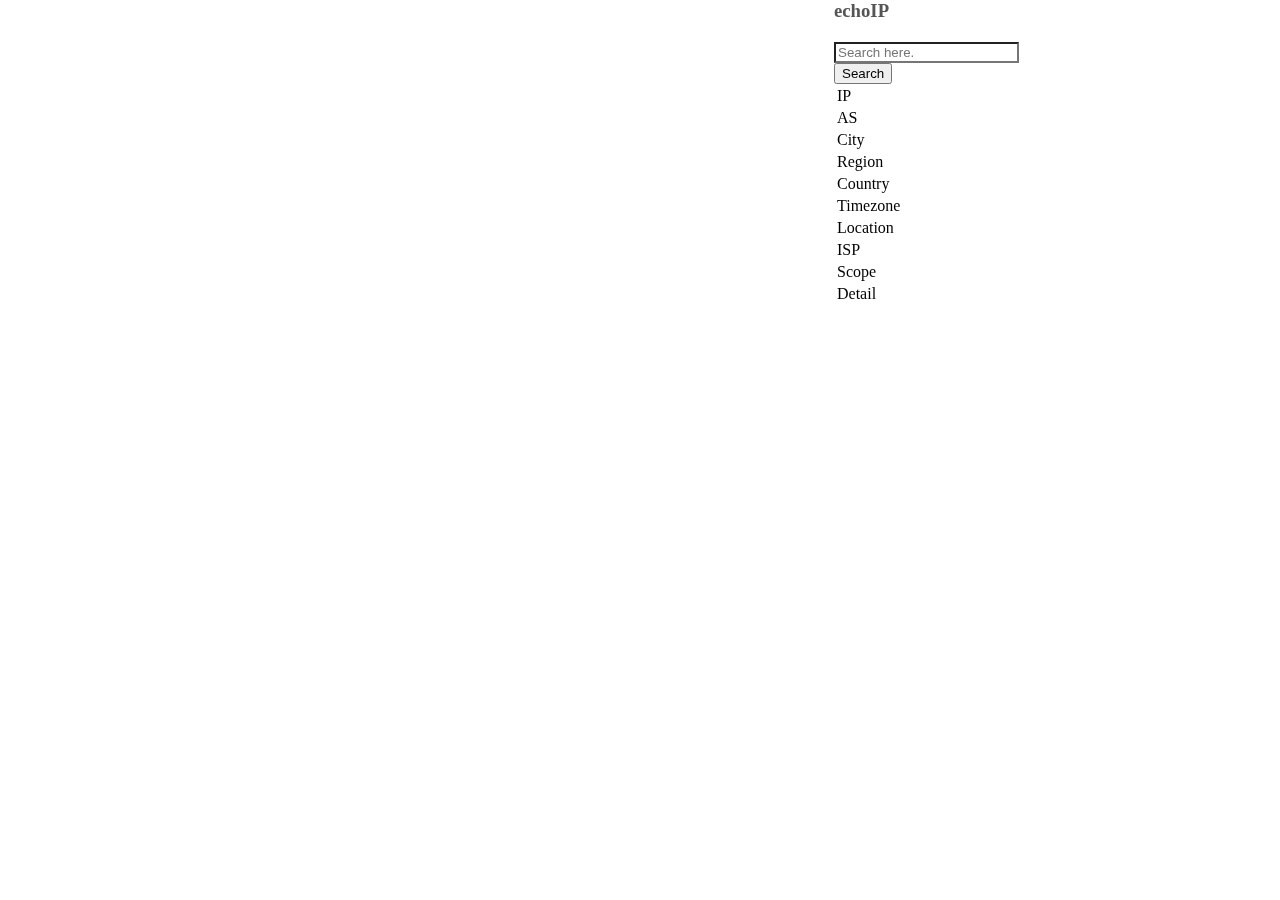
==== index.html @ 49761347 "update: optimize error page, add aero glass effect" ====
<!DOCTYPE html>
<html lang="en">

<head>
    <meta charset="UTF-8">
    <meta name="viewport" content="width=device-width, initial-scale=1, shrink-to-fit=no">
    <link rel="shortcut icon" href="./assets/img/favicon.png">
    <title>Dnomd343 - IP</title>
</head>

<script src="https://cdn.staticfile.org/jquery/1.11.0/jquery.min.js"></script>
<!-- <script src='https://api.tiles.mapbox.com/mapbox-gl-js/v2.1.1/mapbox-gl.js'></script> -->
<!-- <link href='https://api.tiles.mapbox.com/mapbox-gl-js/v2.1.1/mapbox-gl.css' rel='stylesheet' /> -->

<script src='assets/mapbox/mapbox-gl.js'></script>
<link href='assets/mapbox/mapbox-gl.min.css' rel='stylesheet' />
<link href="assets/css/main.min.css" rel="stylesheet" />
<script src="assets/js/main.min.js"></script>

<style>
    body {
        margin: 0;
        padding: 0;
    }
    
    #loc {
        text-decoration: none;
        color: #363636;
        transition: all 0.6s;
    }
    
    #loc:hover {
        color: #2d87ee;
    }
    
    #map {
        position: absolute;
        top: 0;
        bottom: 0;
        width: 100%;
        z-index: -1090;
    }

    .mapboxgl-ctrl {
        display: none !important;
    }
    
    #sub-title {
        margin-top: 0px;
        margin-bottom: 20px;
    }
    
    #sub-title,
    a {
        text-decoration: none;
        color: #555;
        transition: all 0.6s;
    }
    
    #sub-title,
    a:hover {
        color: #5165db;
    }
    
    .positioncontrol {
        position: absolute;
        left: calc(100vw*0.8 - 190px);
    }
    
    @media screen and (max-width: 600px) {
        .positioncontrol {
            position: absolute;
            left: 0;
            right: 0;
        }
    }

    #output {
        background-color: rgba(255, 255, 255, 0.92);
    }

    @supports ((-webkit-backdrop-filter: saturate() blur()) or (backdrop-filter: saturate() blur())) {
        #output {
            background-color: rgba(255, 255, 255, 0.6);
            -webkit-backdrop-filter: saturate(150%) blur(10px);
            backdrop-filter: saturate(150%) blur(10px);
        }
    }
    
</style>

<body>
    <div class="hero is-fullheight is-app-grey mapbox-hero">
        <div id="main-hero" class="hero-body" style="padding: 0;">
            <div class="has-text-centered is-subheader-caption positioncontrol" style="padding-bottom: 0;">
                <div id="output" class="contact-page-form flex-card">
                    <h3 id="sub-title">
                        <a href="https://github.com/dnomd343/echoIP" target="_blank" title="Source code on Github">echoIP</a>
                    </h3>
                    <div class="columns is-multiline">
                        <div class="column">
                            <div class="field">
                                <div class="control">
                                    <input type="text" placeholder="Search here." class="input is-medium" style="background-color: rgba(255, 255, 255, 0.5);">
                                </div>
                            </div>
                        </div>
                        <div class="column">
                            <div class="field">
                                <div class="control">
                                    <button type="button" class="button button-cta primary-btn no-lh is-bold raised is-fullwidth">Search</button>
                                </div>
                            </div>
                        </div>
                    </div>
                    <table class="table" style="background-color: transparent;">
                        <tr>
                            <td>IP</td>
                            <td id="ip"></td>
                        </tr>
                        <tr>
                            <td>AS</td>
                            <td id="as"></td>
                        </tr>
                        <tr>
                            <td>City</td>
                            <td id="city"></td>
                        </tr>
                        <tr>
                            <td>Region</td>
                            <td id="region"></td>
                        </tr>
                        <tr>
                            <td>Country</td>
                            <td id="country"></td>
                        </tr>
                        <tr>
                            <td>Timezone</td>
                            <td id="timezone"></td>
                        </tr>
                        <tr>
                            <td>Location</td>
                            <td id="loc"></td>
                        </tr>
                        <tr>
                            <td>ISP</td>
                            <td id="isp"></td>
                        </tr>
                        <tr>
                            <td>Scope</td>
                            <td id="scope"></td>
                        </tr>
                        <tr>
                            <td>Detail</td>
                            <td id="detail"></td>
                        </tr>
                    </table>
                </div>
            </div>
            <div id='map'></div>
        </div>
    </div>
</body>

</html>
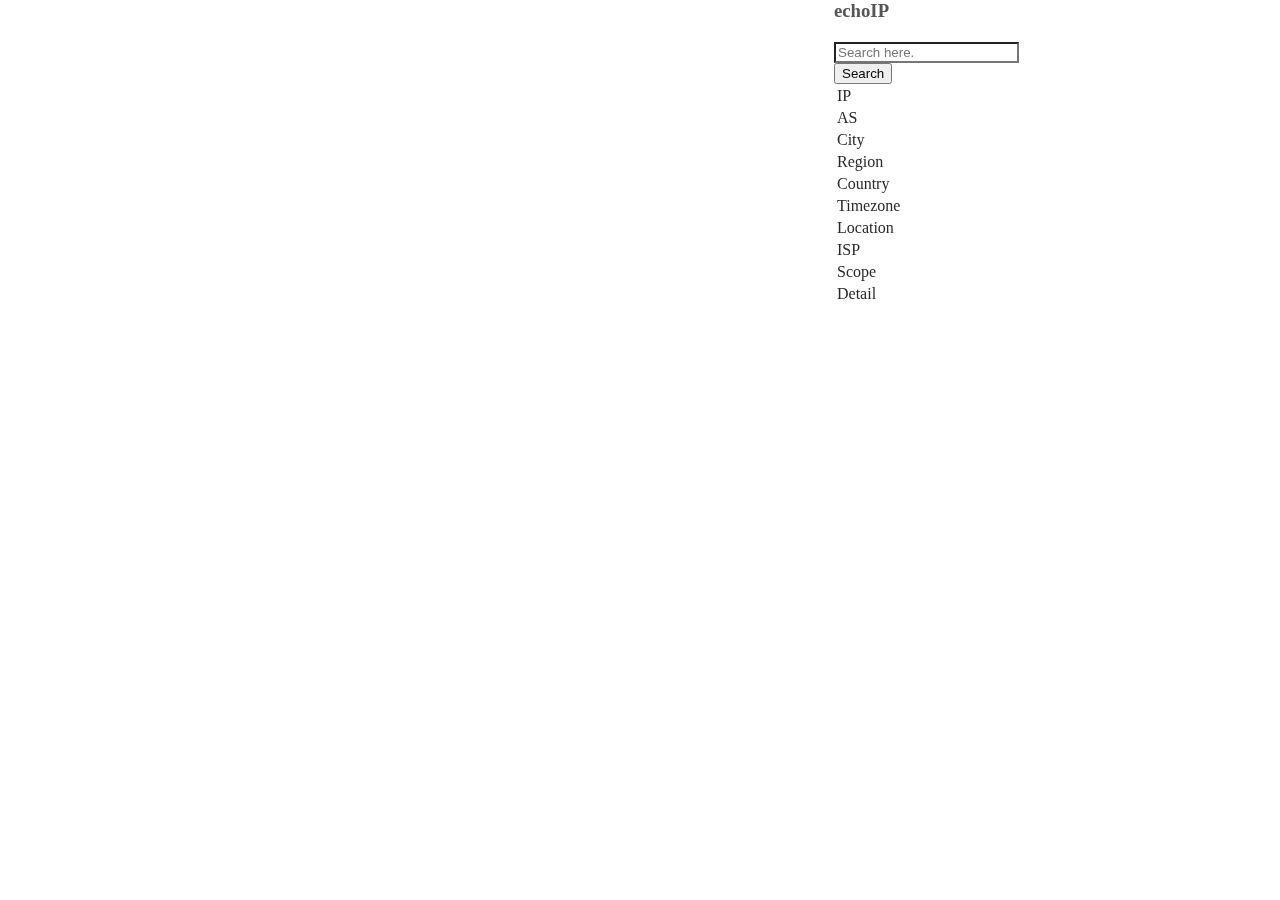
==== commit 6314fef8: "update: support AS information, show the database version" ====
--- a/index.html
+++ b/index.html
@@ -9,9 +9,6 @@
 </head>
 
 <script src="https://cdn.staticfile.org/jquery/1.11.0/jquery.min.js"></script>
-<!-- <script src='https://api.tiles.mapbox.com/mapbox-gl-js/v2.1.1/mapbox-gl.js'></script> -->
-<!-- <link href='https://api.tiles.mapbox.com/mapbox-gl-js/v2.1.1/mapbox-gl.css' rel='stylesheet' /> -->
-
 <script src='assets/mapbox/mapbox-gl.js'></script>
 <link href='assets/mapbox/mapbox-gl.min.css' rel='stylesheet' />
 <link href="assets/css/main.min.css" rel="stylesheet" />
@@ -23,13 +20,19 @@
         padding: 0;
     }
     
-    #loc {
+    .table {
+        color: #282828;
+    }
+
+    #loc a,
+    #as a {
         text-decoration: none;
-        color: #363636;
+        color: #282828;
         transition: all 0.6s;
     }
     
-    #loc:hover {
+    #loc a:hover,
+    #as a:hover {
         color: #2d87ee;
     }
     
@@ -45,20 +48,18 @@
         display: none !important;
     }
     
-    #sub-title {
+    #title {
         margin-top: 0px;
         margin-bottom: 20px;
     }
     
-    #sub-title,
-    a {
+    #title a {
         text-decoration: none;
         color: #555;
         transition: all 0.6s;
     }
     
-    #sub-title,
-    a:hover {
+    #title a:hover {
         color: #5165db;
     }
     
@@ -94,7 +95,7 @@
         <div id="main-hero" class="hero-body" style="padding: 0;">
             <div class="has-text-centered is-subheader-caption positioncontrol" style="padding-bottom: 0;">
                 <div id="output" class="contact-page-form flex-card">
-                    <h3 id="sub-title">
+                    <h3 id="title">
                         <a href="https://github.com/dnomd343/echoIP" target="_blank" title="Source code on Github">echoIP</a>
                     </h3>
                     <div class="columns is-multiline">
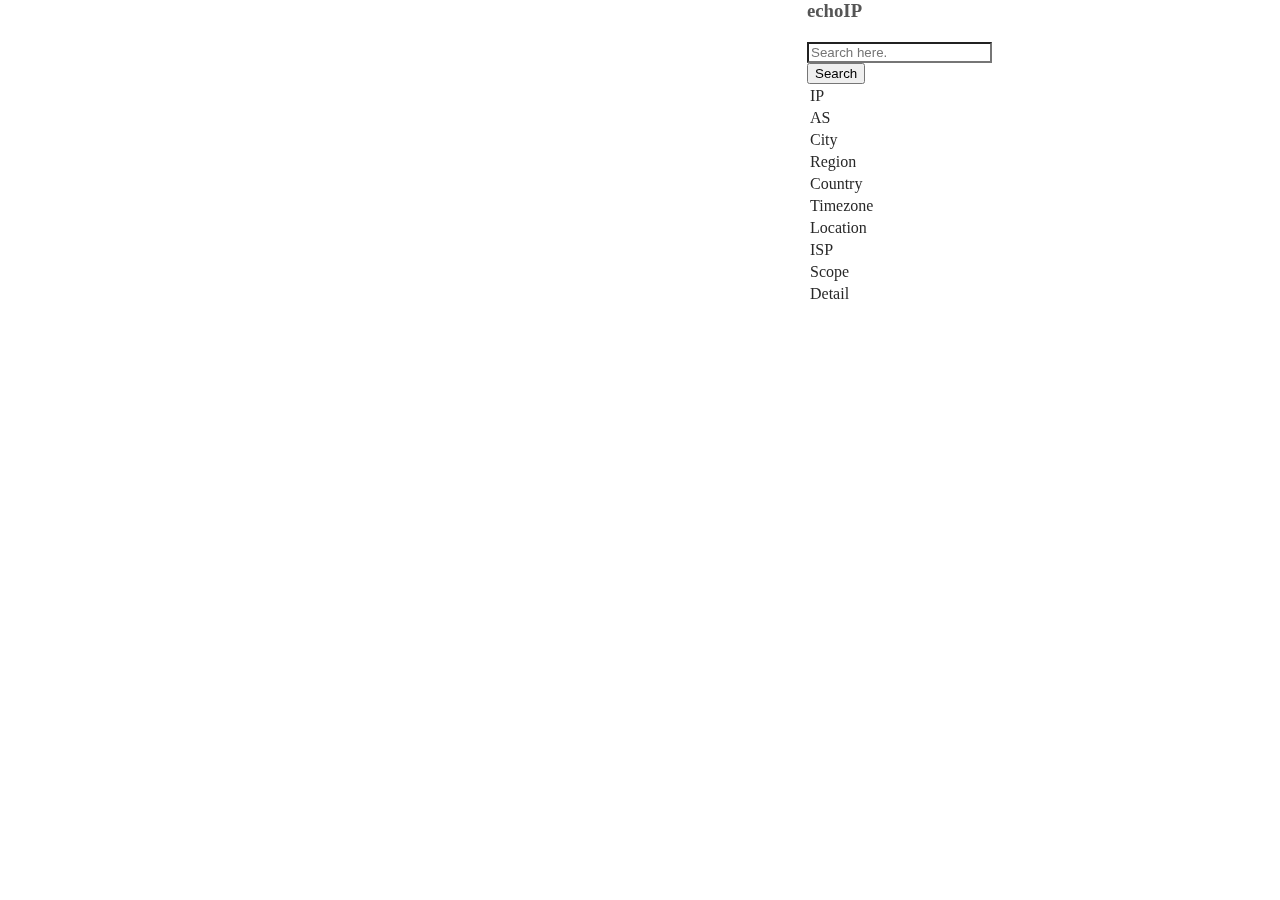
==== commit 9a484d20: "fix: map wrongly locked in mobile, QR code out of range" ====
--- a/index.html
+++ b/index.html
@@ -9,33 +9,18 @@
 </head>
 
 <script src="https://cdn.staticfile.org/jquery/1.11.0/jquery.min.js"></script>
+<script src="assets/js/jquery.qrcode.min.js"></script>
 <script src='assets/mapbox/mapbox-gl.js'></script>
+<script src="assets/js/main.min.js"></script>
 <link href='assets/mapbox/mapbox-gl.min.css' rel='stylesheet' />
 <link href="assets/css/main.min.css" rel="stylesheet" />
-<script src="assets/js/main.min.js"></script>
 
 <style>
     body {
         margin: 0;
         padding: 0;
     }
-    
-    .table {
-        color: #282828;
-    }
-
-    #loc a,
-    #as a {
-        text-decoration: none;
-        color: #282828;
-        transition: all 0.6s;
-    }
-    
-    #loc a:hover,
-    #as a:hover {
-        color: #2d87ee;
-    }
-    
+
     #map {
         position: absolute;
         top: 0;
@@ -62,17 +47,54 @@
     #title a:hover {
         color: #5165db;
     }
-    
+
+    .input {
+        background-color: rgba(255, 255, 255, 0.5);
+    }
+
+    .table {
+        color: #282828;
+    }
+
+    #loc a,
+    #as a {
+        text-decoration: none;
+        color: #282828;
+        transition: all 0.6s;
+    }
+    
+    #loc a:hover,
+    #as a:hover {
+        color: #2d87ee;
+    }
+
+    #ip {
+        word-wrap: break-word;
+        word-break: break-all;
+    }
+
+    #scope {
+        word-wrap: break-word;
+        word-break: break-all;
+    }
+
     .positioncontrol {
         position: absolute;
-        left: calc(100vw*0.8 - 190px);
-    }
-    
-    @media screen and (max-width: 600px) {
+        left: calc(80vw - 180px);
+        transform: translate(-20%, 0);
+    }
+    
+    @media screen and (max-width: 800px) {
         .positioncontrol {
             position: absolute;
-            left: 0;
-            right: 0;
+            transform: translate(0, 0);
+        }
+    }
+
+    @media all and (orientation : portrait) {
+        .positioncontrol {
+            position: absolute;
+            transform: translate(0, 0);
         }
     }
 
@@ -87,12 +109,25 @@
             backdrop-filter: saturate(150%) blur(10px);
         }
     }
-    
+
+    #share {
+        position: absolute;
+    }
+
+    #qrcode {
+        padding: 10px;
+        margin-bottom: 0;
+        background-color: rgba(255, 255, 255, 0.95);
+    }
+
+    #qrcode canvas {
+        display: block;
+    }
 </style>
 
 <body>
     <div class="hero is-fullheight is-app-grey mapbox-hero">
-        <div id="main-hero" class="hero-body" style="padding: 0;">
+        <div class="hero-body" style="padding: 0;">
             <div class="has-text-centered is-subheader-caption positioncontrol" style="padding-bottom: 0;">
                 <div id="output" class="contact-page-form flex-card">
                     <h3 id="title">
@@ -102,7 +137,7 @@
                         <div class="column">
                             <div class="field">
                                 <div class="control">
-                                    <input type="text" placeholder="Search here." class="input is-medium" style="background-color: rgba(255, 255, 255, 0.5);">
+                                    <input type="text" placeholder="Search here." class="input is-medium">
                                 </div>
                             </div>
                         </div>
@@ -114,53 +149,58 @@
                             </div>
                         </div>
                     </div>
-                    <table class="table" style="background-color: transparent;">
-                        <tr>
-                            <td>IP</td>
-                            <td id="ip"></td>
-                        </tr>
-                        <tr>
-                            <td>AS</td>
-                            <td id="as"></td>
-                        </tr>
-                        <tr>
-                            <td>City</td>
-                            <td id="city"></td>
-                        </tr>
-                        <tr>
-                            <td>Region</td>
-                            <td id="region"></td>
-                        </tr>
-                        <tr>
-                            <td>Country</td>
-                            <td id="country"></td>
-                        </tr>
-                        <tr>
-                            <td>Timezone</td>
-                            <td id="timezone"></td>
-                        </tr>
-                        <tr>
-                            <td>Location</td>
-                            <td id="loc"></td>
-                        </tr>
-                        <tr>
-                            <td>ISP</td>
-                            <td id="isp"></td>
-                        </tr>
-                        <tr>
-                            <td>Scope</td>
-                            <td id="scope"></td>
-                        </tr>
-                        <tr>
-                            <td>Detail</td>
-                            <td id="detail"></td>
-                        </tr>
-                    </table>
+                    <div id="table">
+                        <table class="table" style="background-color: transparent;">
+                            <tr>
+                                <td>IP</td>
+                                <td id="ip"></td>
+                            </tr>
+                            <tr>
+                                <td>AS</td>
+                                <td id="as"></td>
+                            </tr>
+                            <tr>
+                                <td>City</td>
+                                <td id="city"></td>
+                            </tr>
+                            <tr>
+                                <td>Region</td>
+                                <td id="region"></td>
+                            </tr>
+                            <tr>
+                                <td>Country</td>
+                                <td id="country"></td>
+                            </tr>
+                            <tr>
+                                <td>Timezone</td>
+                                <td id="timezone"></td>
+                            </tr>
+                            <tr>
+                                <td>Location</td>
+                                <td id="loc"></td>
+                            </tr>
+                            <tr>
+                                <td>ISP</td>
+                                <td id="isp"></td>
+                            </tr>
+                            <tr>
+                                <td>Scope</td>
+                                <td id="scope"></td>
+                            </tr>
+                            <tr>
+                                <td>Detail</td>
+                                <td id="detail"></td>
+                            </tr>
+                        </table>
+                    </div>
                 </div>
+            </div>
+            <div id="share">
+                <a id="qrcode" href="#" class="contact-page-form flex-card"></a>
             </div>
             <div id='map'></div>
         </div>
     </div>
 </body>
 
-</html>+</html>
